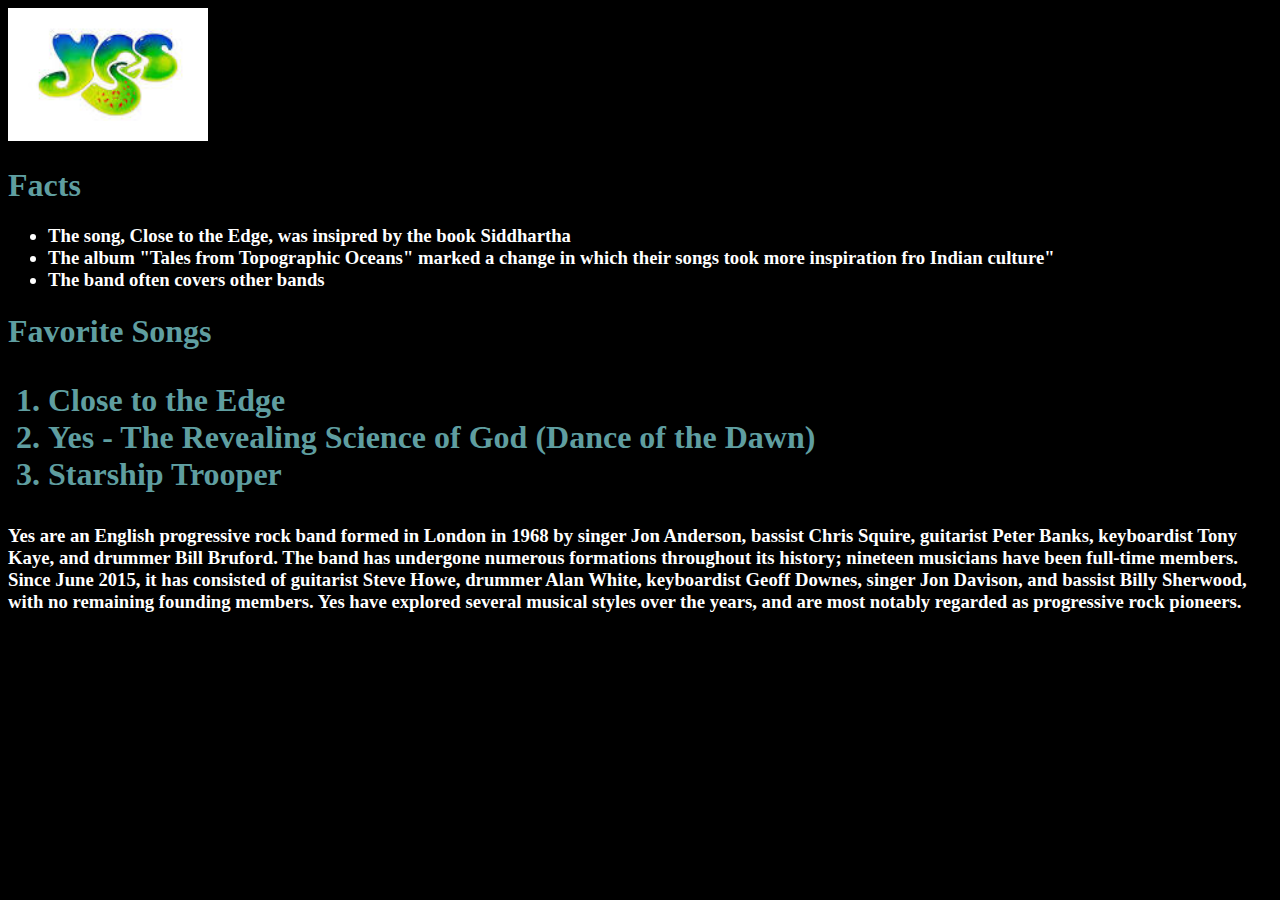
==== index.html @ b4f15a8b "Add files via upload" ====
<!DOCTYPE html>
<html>
                  <head>
                   <meta charset="utf-8">
                    <title> </title>
                </head>
                <link rel="stylesheet" href="index.css">
                <body>
                 <img src="1.jpg" alt="image of my favorite singer" width="200"
<br>

                   <h1> Facts </h1> <h3>
                  <ul>
                            <li> The song, Close to the Edge, was insipred by the book Siddhartha  </li>
                            <li> The album "Tales from Topographic Oceans" marked a change in which their songs took more inspiration fro Indian culture"</li>
                            <li> The band often covers other bands </li>
                     </ul> </h3>

            <h1> Favorite Songs<h1>

             <ol>
                          <li> Close to the Edge  </li>
                          <li> Yes - The Revealing Science of God (Dance of the Dawn) </li>
                           <li> Starship Trooper </li>
                
       </ol>

 
<h3>
             <p> Yes are an English progressive rock band formed in London in 1968 by singer Jon Anderson, bassist Chris Squire, guitarist Peter Banks, keyboardist Tony Kaye, and drummer Bill Bruford. The band has undergone numerous formations throughout its history; nineteen musicians have been full-time members. Since June 2015, it has consisted of guitarist Steve Howe, drummer Alan White, keyboardist Geoff Downes, singer Jon Davison, and bassist Billy Sherwood, with no remaining founding members. Yes have explored several musical styles over the years, and are most notably regarded as progressive rock pioneers.  </p>
</h3>
<iframe src="https://open.spotify.com/album/6344rkGqCBDenGoS7eJlBN&view=coverart" width="300" height="80" frameborder="0" allowtransparency="true" allow="encrypted-media"></iframe>
              </body>
         </html>
---- index.css ----
body {
  background-color:black;

}

header, footer {
  padding: 1em;
  color: white;
  background-color: navajowhite;
  clear: left;
  text-align: center;
}





a:link {
  color: lightseagreen;
  background-color: transparent;
  text-decoration: underline;
}

a:hover {
  color: lightgreen;
  background-color: darkslategray;
}

p {
  color: white;
}
h1 {
  font-weight: bold;
  color:cadetblue
}

.white {
  color: rgb(25,182,7);
}

h3 {
  color:white
}
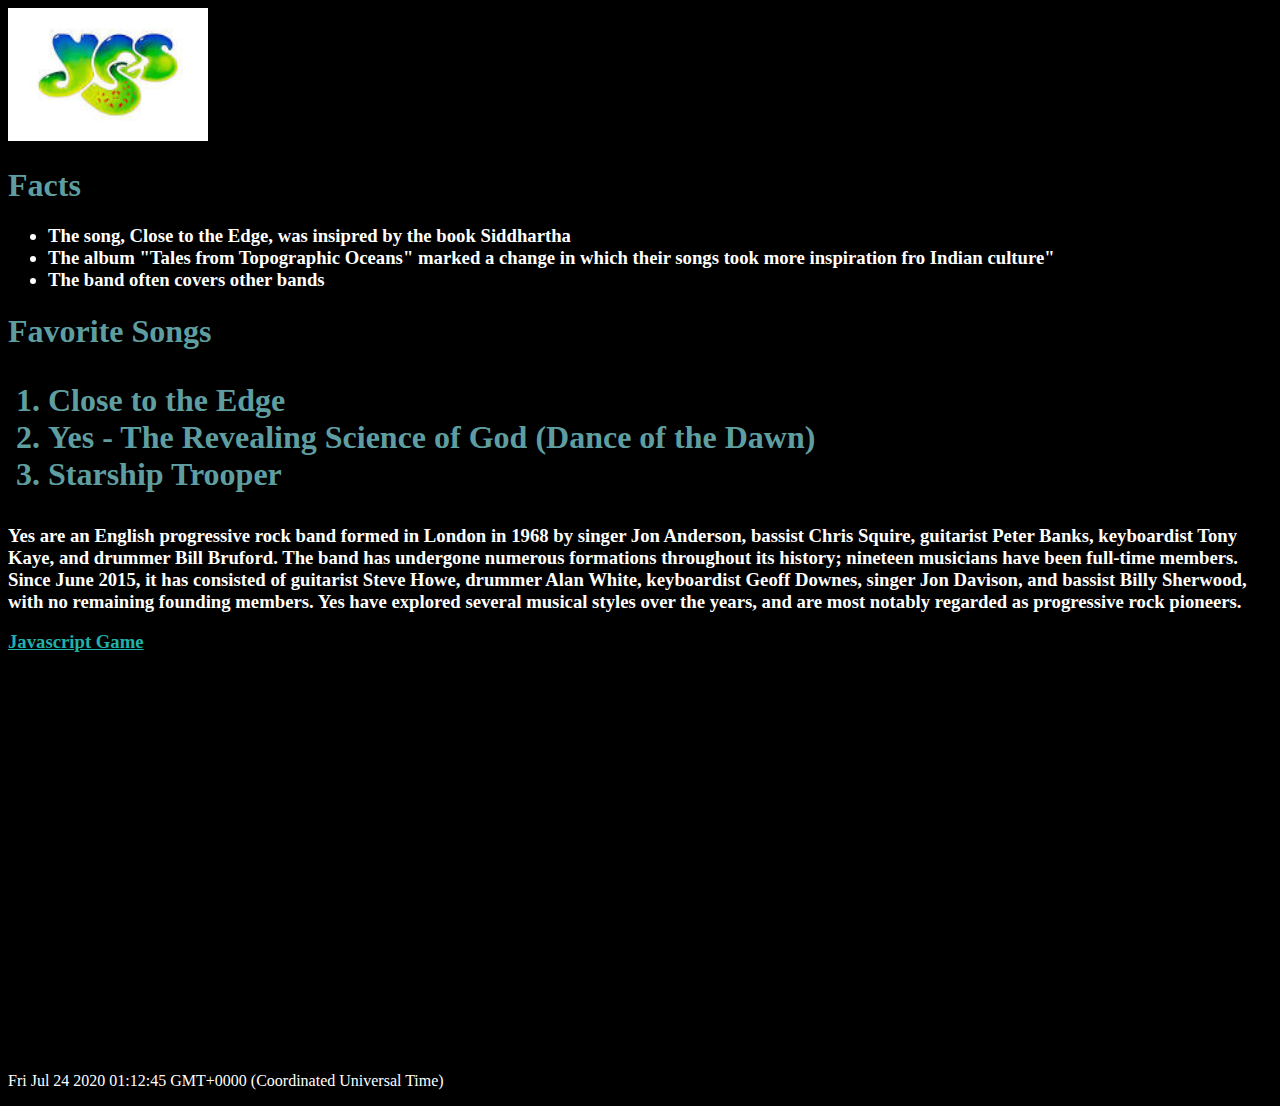
==== commit a174c591: "Add files via upload" ====
--- a/index.html
+++ b/index.html
@@ -6,10 +6,13 @@
                 </head>
                 <link rel="stylesheet" href="index.css">
                 <body>
+
+
                  <img src="1.jpg" alt="image of my favorite singer" width="200"
 <br>
 
-                   <h1> Facts </h1> <h3>
+<br>       
+            <h1> Facts </h1> <h3>
                   <ul>
                             <li> The song, Close to the Edge, was insipred by the book Siddhartha  </li>
                             <li> The album "Tales from Topographic Oceans" marked a change in which their songs took more inspiration fro Indian culture"</li>
@@ -18,17 +21,33 @@
 
             <h1> Favorite Songs<h1>
 
+
+
+
              <ol>
-                          <li> Close to the Edge  </li>
-                          <li> Yes - The Revealing Science of God (Dance of the Dawn) </li>
-                           <li> Starship Trooper </li>
+                          <li>Close to the Edge</li>
+                          
+
+<li>Yes - The Revealing Science of God (Dance of the Dawn)</li>
+                     
+
+      <li> Starship Trooper </li>
                 
        </ol>
-
  
 <h3>
              <p> Yes are an English progressive rock band formed in London in 1968 by singer Jon Anderson, bassist Chris Squire, guitarist Peter Banks, keyboardist Tony Kaye, and drummer Bill Bruford. The band has undergone numerous formations throughout its history; nineteen musicians have been full-time members. Since June 2015, it has consisted of guitarist Steve Howe, drummer Alan White, keyboardist Geoff Downes, singer Jon Davison, and bassist Billy Sherwood, with no remaining founding members. Yes have explored several musical styles over the years, and are most notably regarded as progressive rock pioneers.  </p>
+<a href="game.html">Javascript Game</a>
 </h3>
-<iframe src="https://open.spotify.com/album/6344rkGqCBDenGoS7eJlBN&view=coverart" width="300" height="80" frameborder="0" allowtransparency="true" allow="encrypted-media"></iframe>
-              </body>
+<iframe src="https://open.spotify.com/embed?uri=spotify:album:6344rkGqCBDenGoS7eJlBN" width="300" height="380" frameborder="0" allowtransparency="true" allow="encrypted-media"></iframe>
+
+<p id="demo"></p>
+
+<script>
+var d = new Date();
+d.setFullYear(2020);
+document.getElementById("demo").innerHTML = d;
+</script>
+
+</body>
          </html>